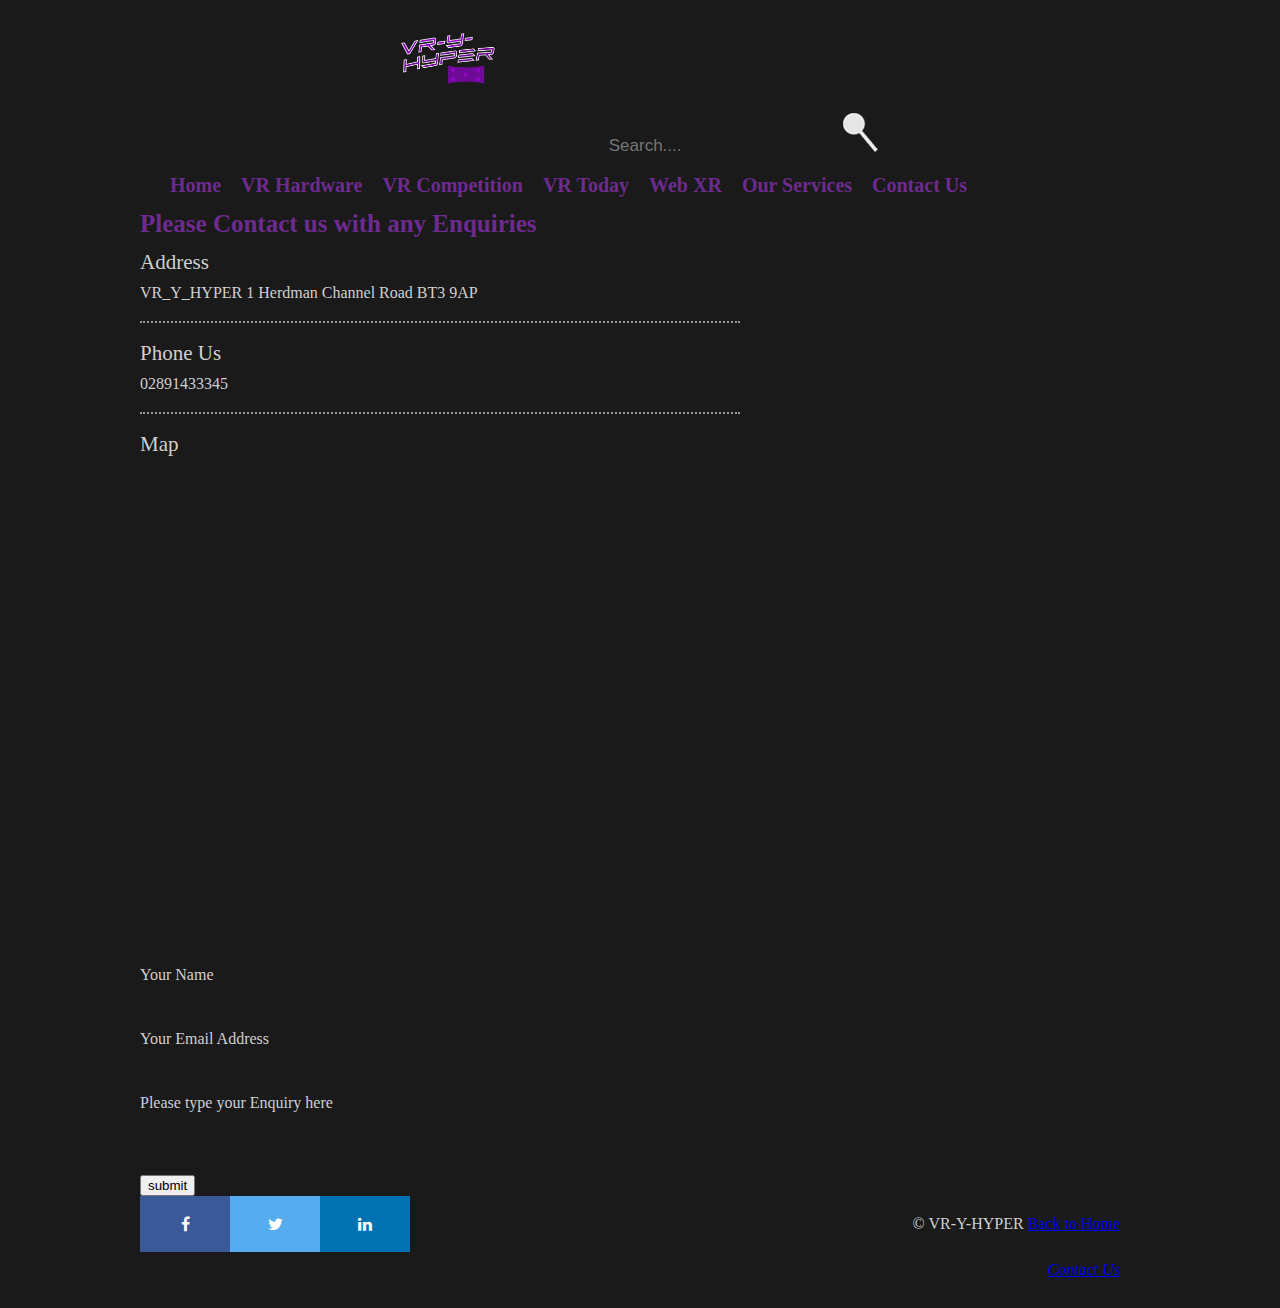
==== ctact.html @ 5a4d9b7e "Update ctact.html" ====
<!doctype html>
<html lang="en" class="no-js">
<head>
    <meta charset="utf-8">
    <meta http-equiv="x-ua-compatible" content="ie=edge">
    <meta name="viewport" content="width=device-width, initial-scale=1.0">
    <link rel="canonical" href="https://www.belfastmet.ac.uk/" />
    <title>Contact Us</title>
	<link rel="icon" type="image/x-icon" href="images/favcon.png">
    <meta name="description" content="Contact Details and Form for VR-Y-Hyper">
    <link rel="stylesheet" href="css/style.css">
	<link rel="stylesheet" href="https://cdnjs.cloudflare.com/ajax/libs/font-awesome/4.7.0/css/font-awesome.min.css">
</head>

<body>
	<header>
		<div id="logo"><img src="logo/logo.png"></div>
		
		<div class="searchbox">  
<form>   
<input type="text" placeholder=" Search...." name="search">   
<button type="submit"><img src= "images/search.png"></button>   
</form>  
</div>
	</header>
			<section id= navstyle>
		<nav>  
			<ul>
				<li><a href="index.html">Home</a>
				<li><a href="vrware.html">VR Hardware</a>
				<li><a href="vrcomp.html">VR Competition</a>
				<li><a href="vrtday.html">VR Today</a>
				<li><a href="webxr.html">Web XR</a>
				<li><a href="serv.html">Our Services</a>
				<li><a href="ctact.html">Contact Us</a>
			</ul>
		</nav>
	</section>

	<section id="pageContent">
		<main role="main">
			<br>
			<h1><strong>Please Contact us with any Enquiries</strong></h1>
			<br>
			<article>
				<h2>Address</h2>
				<p>VR_Y_HYPER
				1 Herdman Channel Road
				BT3 9AP
</p>
			</article>
			<article>
				<h2>Phone Us</h2>
				<p>02891433345</p>
			</article>
			<div>
			<h2>Map</h2>
			<div class="mapouter"><div class="gmap_canvas"><iframe width="600" height="500" id="gmap_canvas" src="https://maps.google.com/maps?q=1%20Herdman%20Channel%20Road%20BT3%209AP&t=&z=13&ie=UTF8&iwloc=&output=embed" frameborder="0" scrolling="no" marginheight="0" marginwidth="0"></iframe><a href="https://fmovies-online.net">fmovies</a><br><style>.mapouter{position:relative;text-align:right;height:500px;width:600px;}</style><a href="https://www.embedgooglemap.net"></a><style>.gmap_canvas {overflow:hidden;background:none!important;height:500px;width:600px;}</style></div></div>
			</div>
			
			<form action="https://petermcalernon.github.io/vr-y-hyper/submit.html" form id= "enquiry">
				<label for="name">Your Name
				</label>
				<br>
				<input type= "text" id= "name" name= "name">
				<br>
				<label for="email">Your Email Address
				</label>
					<br>
					<input type= "text" id="email" name= "email">
					<br>
					<label for= "enquiry"> Please type your Enquiry here
				</label>
					<br>
					<input type= "text" id="enquiry" name ="enquiry">
					<br><br>
					<input type= "submit" value="submit"><br>
					</form>
				
					
			


    
    

  

	</section>
	<footer>
		<a href="https://en-gb.facebook.com/" class="fa fa-facebook"></a>
		<a href="https://twitter.com/?lang=en-gb" class="fa fa-twitter"></a>
		<a href="https://gb.linkedin.com/" class="fa fa-linkedin"></a>
		<p>&copy; VR-Y-HYPER <a href="https://petermcalernon.github.io/vr-y-hyper/" target="_blank" rel="nofollow">Back to Home</a></p>
		<address>
		<a href="ctact.html">Contact Us</a>
		</address>
	</footer>


</body>

</html>
---- css/style.css ----
html,body,div,span,object,iframe,h1,h2,h3,h4,h5,h6,p,blockquote,pre,abbr,address,cite,code,del,dfn,em,img,ins,kbd,q,samp,small,strong,sub,sup,var,b,i,dl,dt,dd,ol,ul,li,fieldset,form,label,legend,table,caption,tbody,tfoot,thead,tr,th,td,article,aside,canvas,details,figcaption,figure,footer,header,hgroup,menu,nav,section,summary,time,mark,audio,video{margin:0;padding:0;border:0;outline:0;font-size:100%;vertical-align:baseline;background:transparent}
body{line-height:1; font-family: tahoma;}
h1{font-size: 25px;}h2{font-size: 21px;}h3{font-size: 18px;}h4{font-size: 16px;}
article,aside,details,figcaption,figure,footer,header,hgroup,menu,nav,section{display:block}
nav ul{list-style:none}
blockquote,q{quotes:none}
blockquote:before,blockquote:after,q:before,q:after{content:none}
a{margin:0;padding:0;font-size:100%;vertical-align:baseline;background:transparent}
ins{background-color:#ff9;color:#000;text-decoration:none}
mark{background-color:#ff9;color:#000;font-style:italic;font-weight:bold}
del{text-decoration:line-through}
abbr[title],dfn[title]{border-bottom:1px dotted;cursor:help}
table{border-collapse:collapse;border-spacing:0}
hr{display:block;height:1px;border:0;border-top:1px solid #ccc;margin:1em 0;padding:0}
input,select{vertical-align:middle}

body,html {
	background-color: #191a19;
	 
}
header {
    background-color: #191a19;
    padding: 20px 30px;
	width: 40%;
	margin: auto;

}
.searchbox {  
float: right;  
}  
input[type=text] {  
padding: 6px;  
margin-top: 6px;
margin-bottom: 10px;
font-size: 17px;
color: #d0cfd0;
border: none;
background-color:#191a19;  
}  
.searchbox button {  
  
padding: 8px;  
margin-top: 8px;  
margin-right: 10px;
margin-bottom: 10px;
background:#191a19;  
font-size: 20px;  
border: none;  
cursor: pointer;  
}  
.searchbox button:hover {  
background: #6e2b8f;  
} 
h1{
	text-allign:center;
	color:#6e2b8f;

}
nav {
    display: inline-block;
	
	
	
}
nav ul li a {
    background: #191a19;
    padding: 2px 10px;
    font-size: 20px;
    text-decoration: none;
    font-weight: bold;
    color: #6e2b8f;
	allign: center;
	
	
}
nav ul li a:hover {
	background: #d0cfd0;
}
nav ul li {
    display: inline-block;
	

}
nav ul {
    list-style: none;
	
}
#pageContent {
    max-width: 1000px;
    margin: auto;
    border: none;
colour: #d0cfd0;
}
main {
	float: left;
	width: 60%;
	color: #d0cfd0;
}

article {
    border-bottom: 2px dotted #999;
    padding-bottom: 20px;
    margin-bottom: 20px;
	colour: #d0cfd0
}
article h2 {
    font-weight: normal;
    margin-bottom: 12px;
	color: #d0cfd0;
}
div h2 {
    font-weight: normal;
    margin-bottom: 12px;
	color: #d0cfd0;
}
article p {
	
}
main section {
	
}
footer {
	background: #191a19;
	max-width: 1000px;
	margin: auto;
	clear: both;
	text-align: right;
	color: #d0cfd0;
}
footer p {
	padding: 20px;
	color: #d0cfd0;
	
}
address {
    padding: 10px 20px 30px 10px;
	color: #d0cfd0;

}
	

#logo {
    display: inline-block;
    vertical-align: middle;
    font-size: 30px;
	width: 50%;
    margin: auto;
    color: #FFF;
}
#logo img {
    vertical-align: middle;
	width: 50%;
    margin: auto;
}
#navstyle {
	width: 75%;
	margin: auto;
	
}

}
body > section {
    max-width: 1000px;
    margin: auto;
    padding: 30px 0px;
    border-bottom: 1px solid #999;
    color: #d0cfd0;;
}
#
* {
  box-sizing: border-box;
}

<!-- Code by W3codegenerator.com -->
<!-- CSS Code -->
<style type="text/css" scoped>
table.GeneratedTable {
   width:75%;
   background-color:#191a19;
   font-family:Tahoma, sans-serif;
   border-collapse:collapse;
   border-width:5px;
   border-color:#6e2b8f;
   border-style:solid;
   color:#d0cfd0;
	text-allign:left;
}

table.GeneratedTable td, table.GeneratedTable th {
   border-width:5px;
   border-color:#6e2b8f;
   border-style:solid;
   padding:5px;
}

table.GeneratedTable thead {
  background-color::#191a19;
}
.fa {
float: left;
  padding: 20px;
  font-size: 30px;
  width: 50px;
  text-align: center;
  text-decoration: none;
}
.fa-facebook {
  background: #3B5998;
  color: white;

}
.fa-twitter {
  background: #55ACEE;
  color: white;
}
.fa-linkedin {
  background: #0072b1;
  color: white;
}
</style>
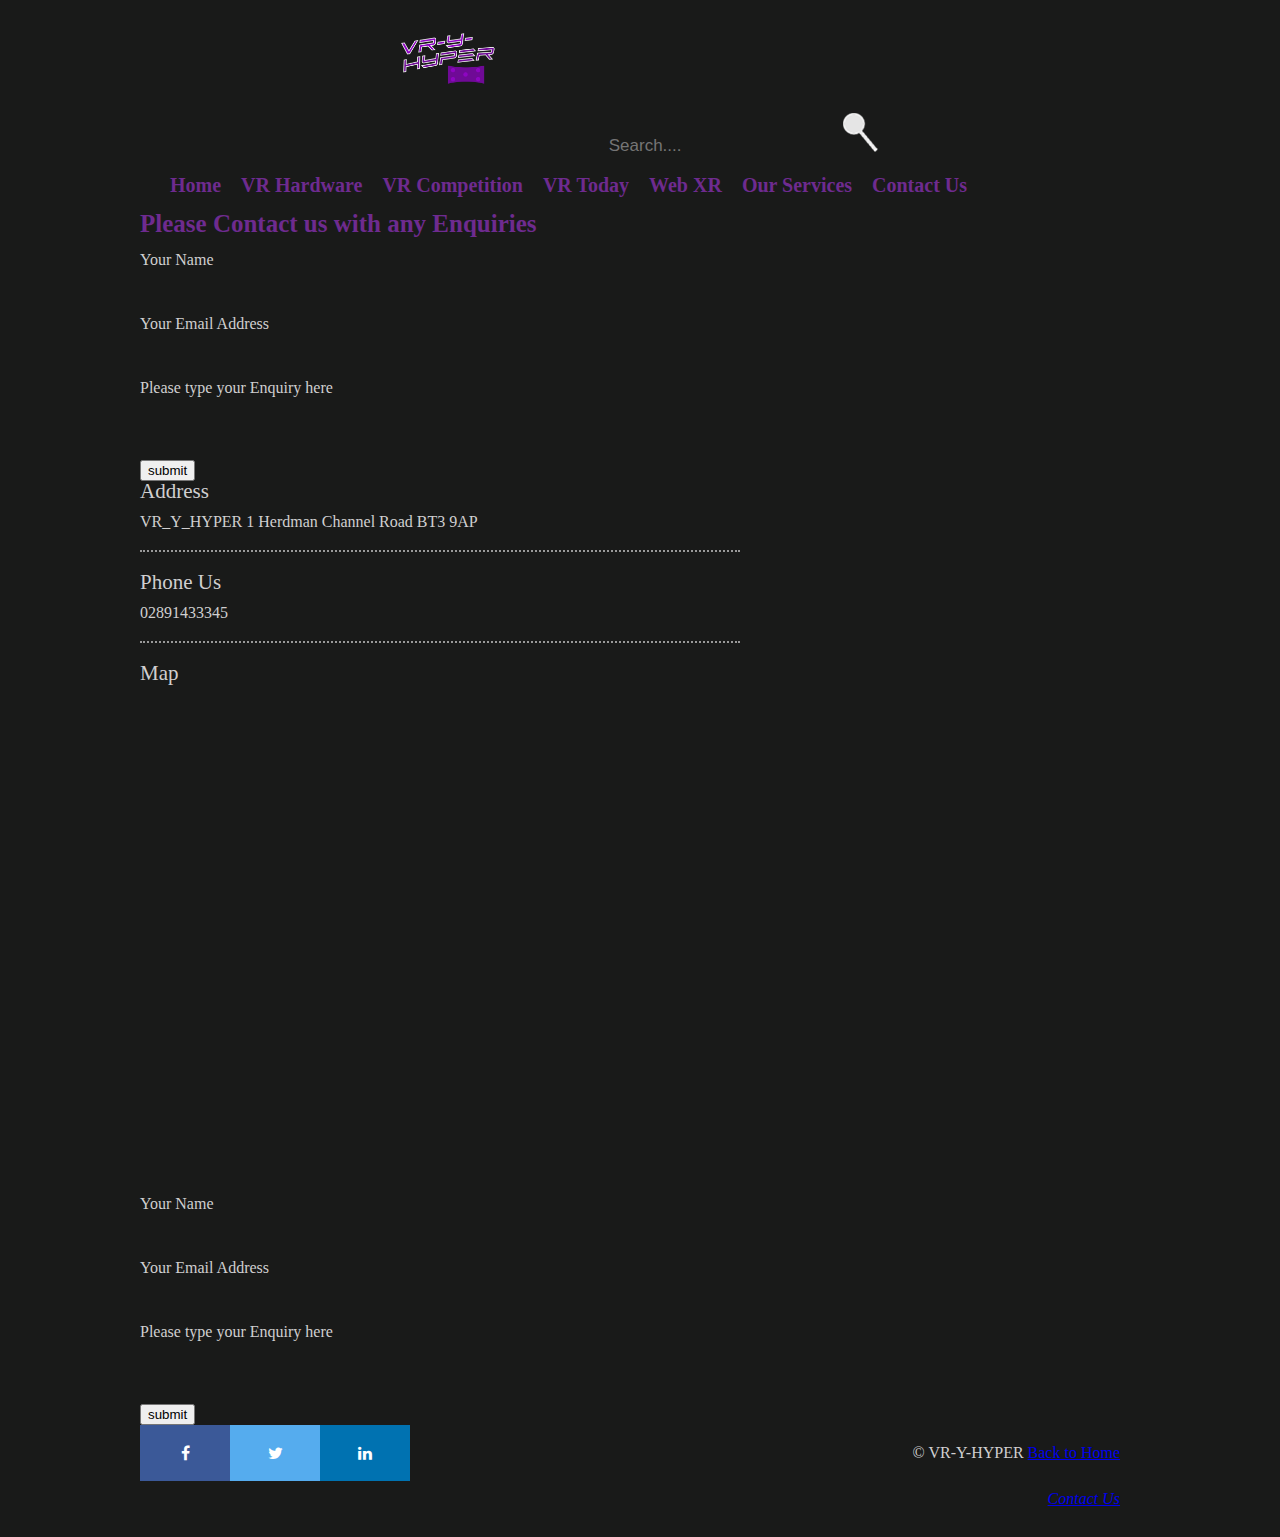
==== commit d342893e: "Update ctact.html" ====
--- a/ctact.html
+++ b/ctact.html
@@ -42,6 +42,24 @@
 			<br>
 			<h1><strong>Please Contact us with any Enquiries</strong></h1>
 			<br>
+			<form action="https://petermcalernon.github.io/vr-y-hyper/submit.html" form id= "enquiry">
+				<label for="name">Your Name
+				</label>
+				<br>
+				<input type= "text" id= "name" name= "name">
+				<br>
+				<label for="email">Your Email Address
+				</label>
+					<br>
+					<input type= "text" id="email" name= "email">
+					<br>
+					<label for= "enquiry"> Please type your Enquiry here
+				</label>
+					<br>
+					<input type= "text" id="enquiry" name ="enquiry">
+					<br><br>
+					<input type= "submit" value="submit"><br>
+					</form>
 			<article>
 				<h2>Address</h2>
 				<p>VR_Y_HYPER
--- a/css/style.css
+++ b/css/style.css
@@ -132,6 +132,10 @@
 	color: #d0cfd0;
 	
 }
+
+link{
+	color:  #6e2b8f;
+}
 address {
     padding: 10px 20px 30px 10px;
 	color: #d0cfd0;
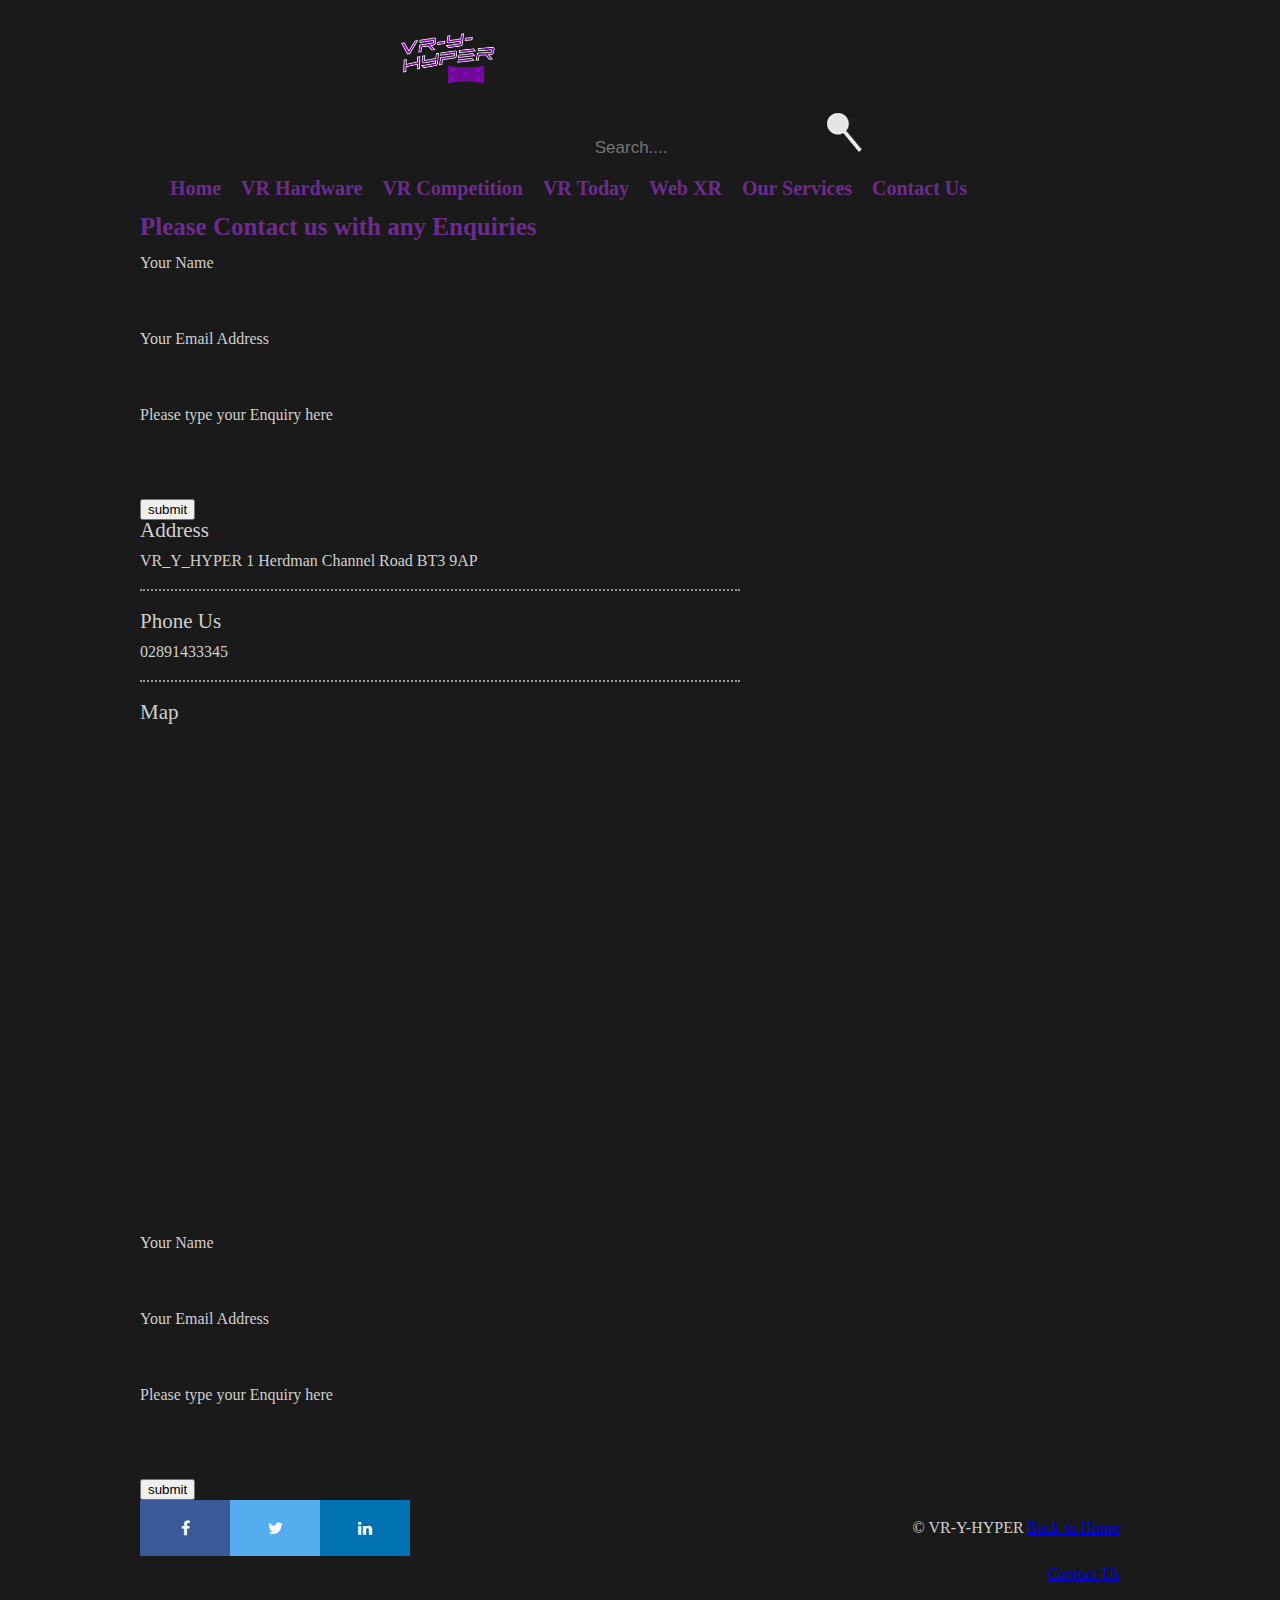
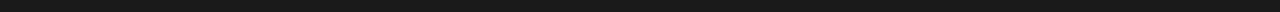
==== commit b23c4d73: "Update ctact.html" ====
--- a/ctact.html
+++ b/ctact.html
@@ -42,6 +42,7 @@
 			<br>
 			<h1><strong>Please Contact us with any Enquiries</strong></h1>
 			<br>
+			<div-class= "form">
 			<form action="https://petermcalernon.github.io/vr-y-hyper/submit.html" form id= "enquiry">
 				<label for="name">Your Name
 				</label>
@@ -60,6 +61,7 @@
 					<br><br>
 					<input type= "submit" value="submit"><br>
 					</form>
+				</div>
 			<article>
 				<h2>Address</h2>
 				<p>VR_Y_HYPER
--- a/css/style.css
+++ b/css/style.css
@@ -119,6 +119,16 @@
 main section {
 	
 }
+
+input[type=text] {
+  width: 75%;
+  padding: 12px 20px;
+  margin: 8px 0;
+  box-sizing: border-box;
+}
+
+		
+	
 footer {
 	background: #191a19;
 	max-width: 1000px;
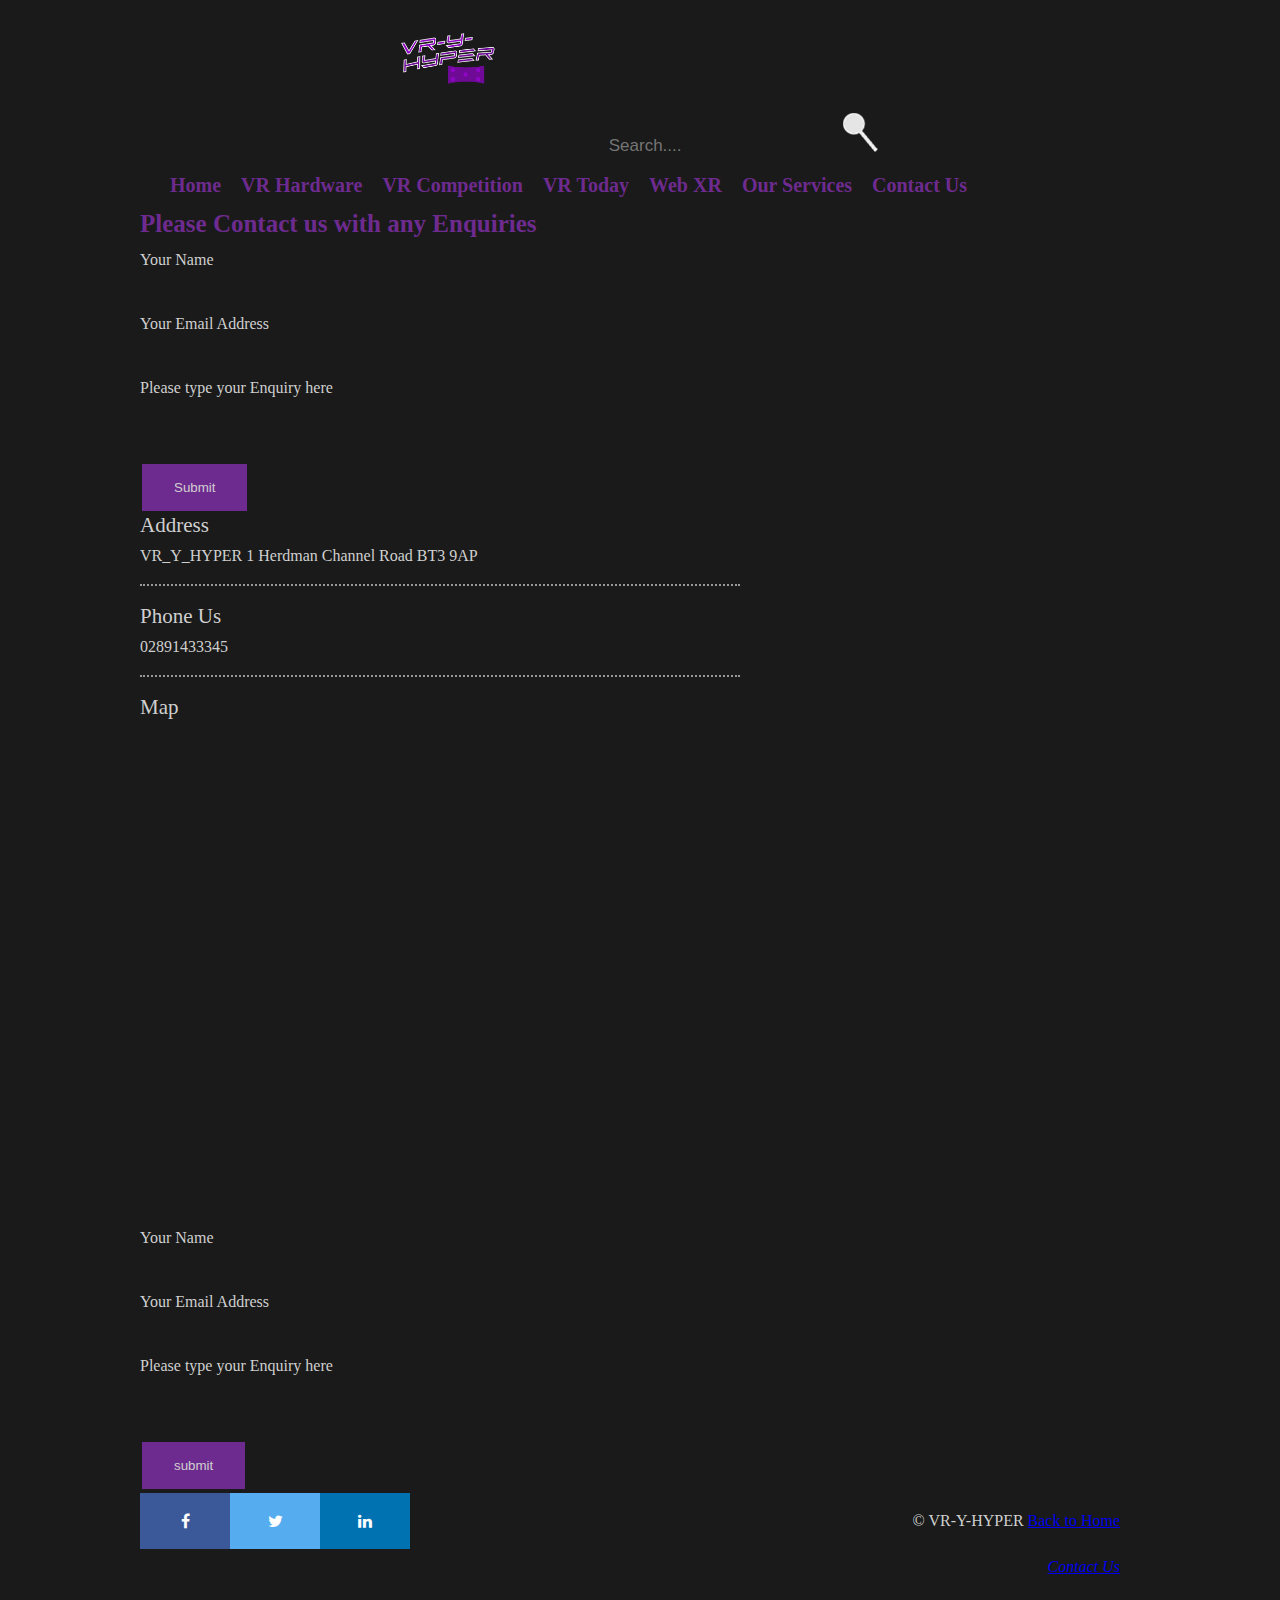
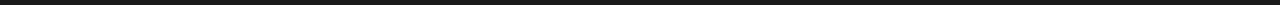
==== commit f6350d8a: "Update ctact.html" ====
--- a/ctact.html
+++ b/ctact.html
@@ -59,7 +59,7 @@
 					<br>
 					<input type= "text" id="enquiry" name ="enquiry">
 					<br><br>
-					<input type= "submit" value="submit"><br>
+					<input type= "submit" value="Submit"><br>
 					</form>
 				</div>
 			<article>
--- a/css/style.css
+++ b/css/style.css
@@ -120,13 +120,22 @@
 	
 }
 
-input[type=text] {
-  width: 75%;
-  padding: 12px 20px;
+.form { 
+width: 75%;
+ padding: 12px 20px;
   margin: 8px 0;
   box-sizing: border-box;
 }
 
+input[type=button], input[type=submit], input[type=reset] {
+  background-color: #6e2b8f;
+  border: none;
+  color: #d0cfd0;
+  padding: 16px 32px;
+  text-decoration: none;
+  margin: 4px 2px;
+  cursor: pointer;
+}
 		
 	
 footer {
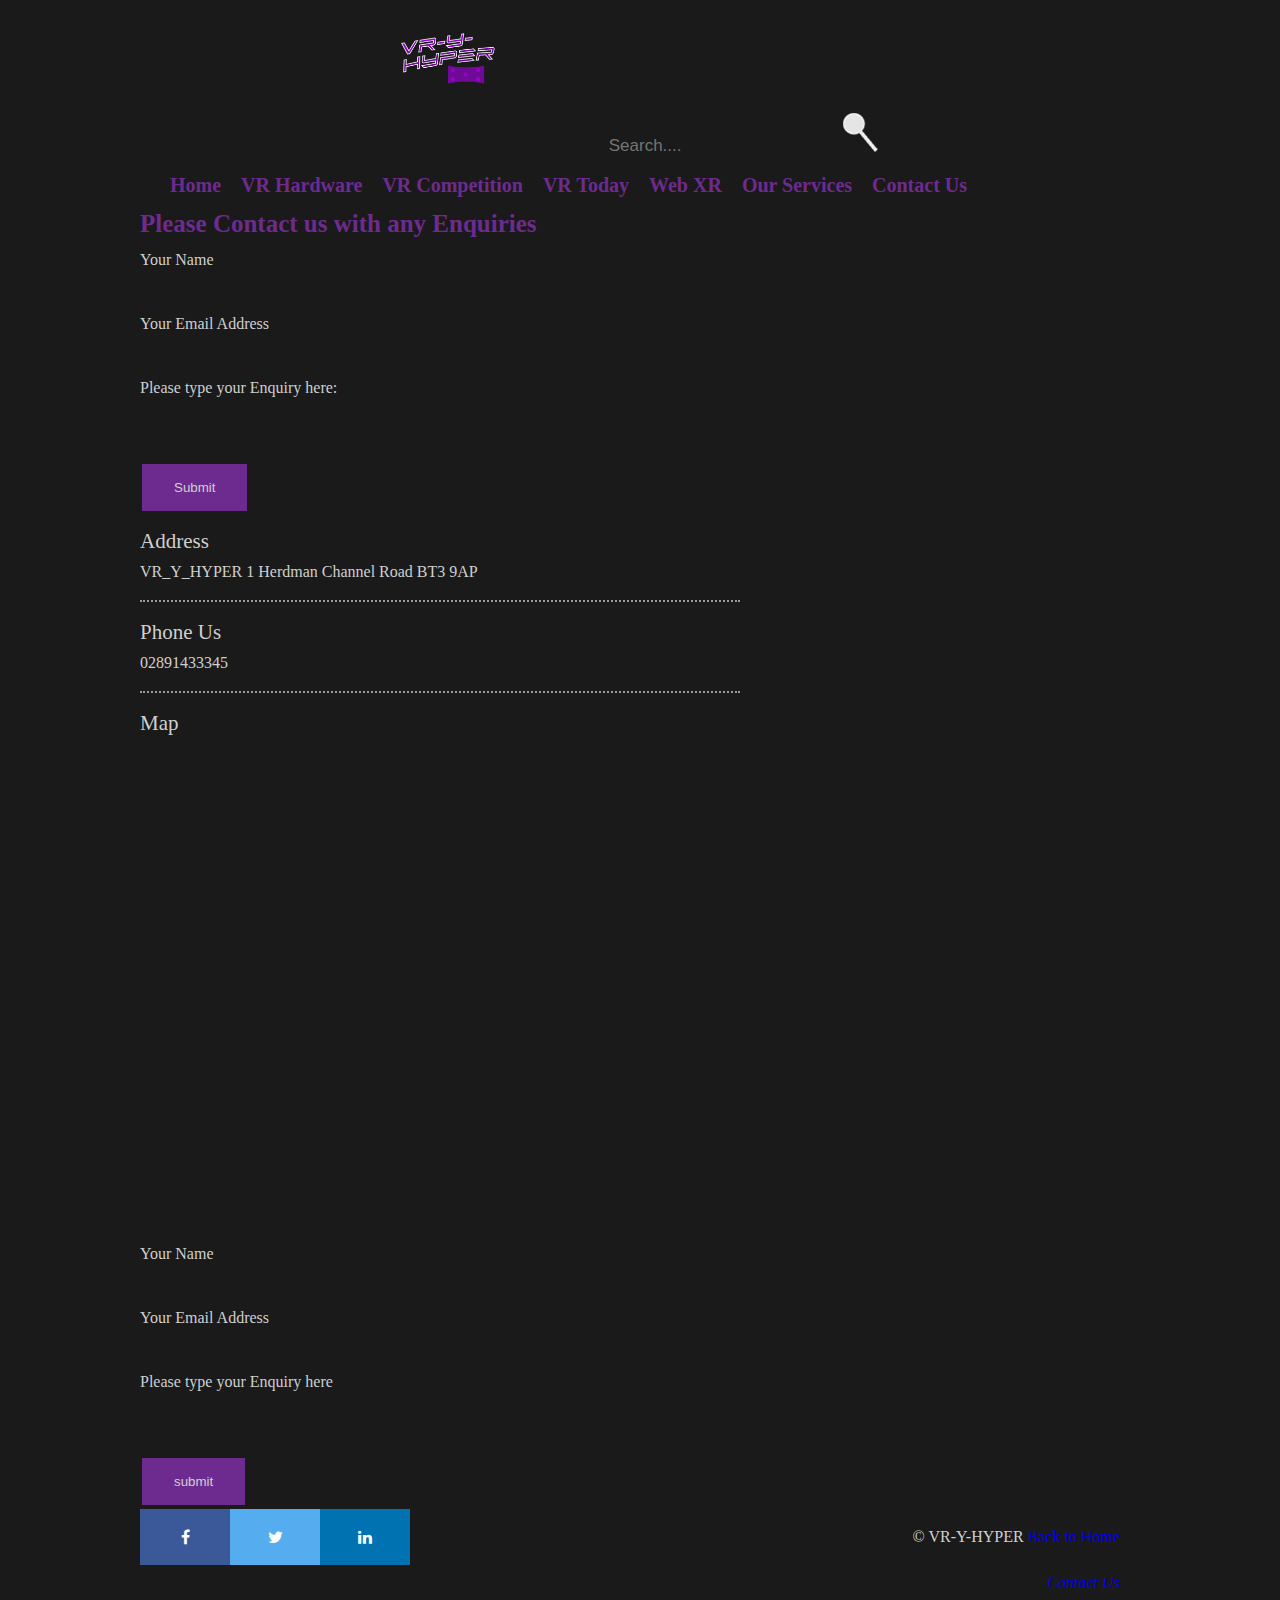
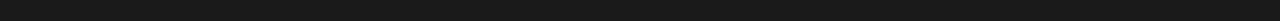
==== commit 5def7c8b: "Update ctact.html" ====
--- a/ctact.html
+++ b/ctact.html
@@ -54,12 +54,12 @@
 					<br>
 					<input type= "text" id="email" name= "email">
 					<br>
-					<label for= "enquiry"> Please type your Enquiry here
+					<label for= "enquiry"> Please type your Enquiry here:
 				</label>
 					<br>
 					<input type= "text" id="enquiry" name ="enquiry">
 					<br><br>
-					<input type= "submit" value="Submit"><br>
+					<input type= "submit" value="Submit"><br><br>
 					</form>
 				</div>
 			<article>
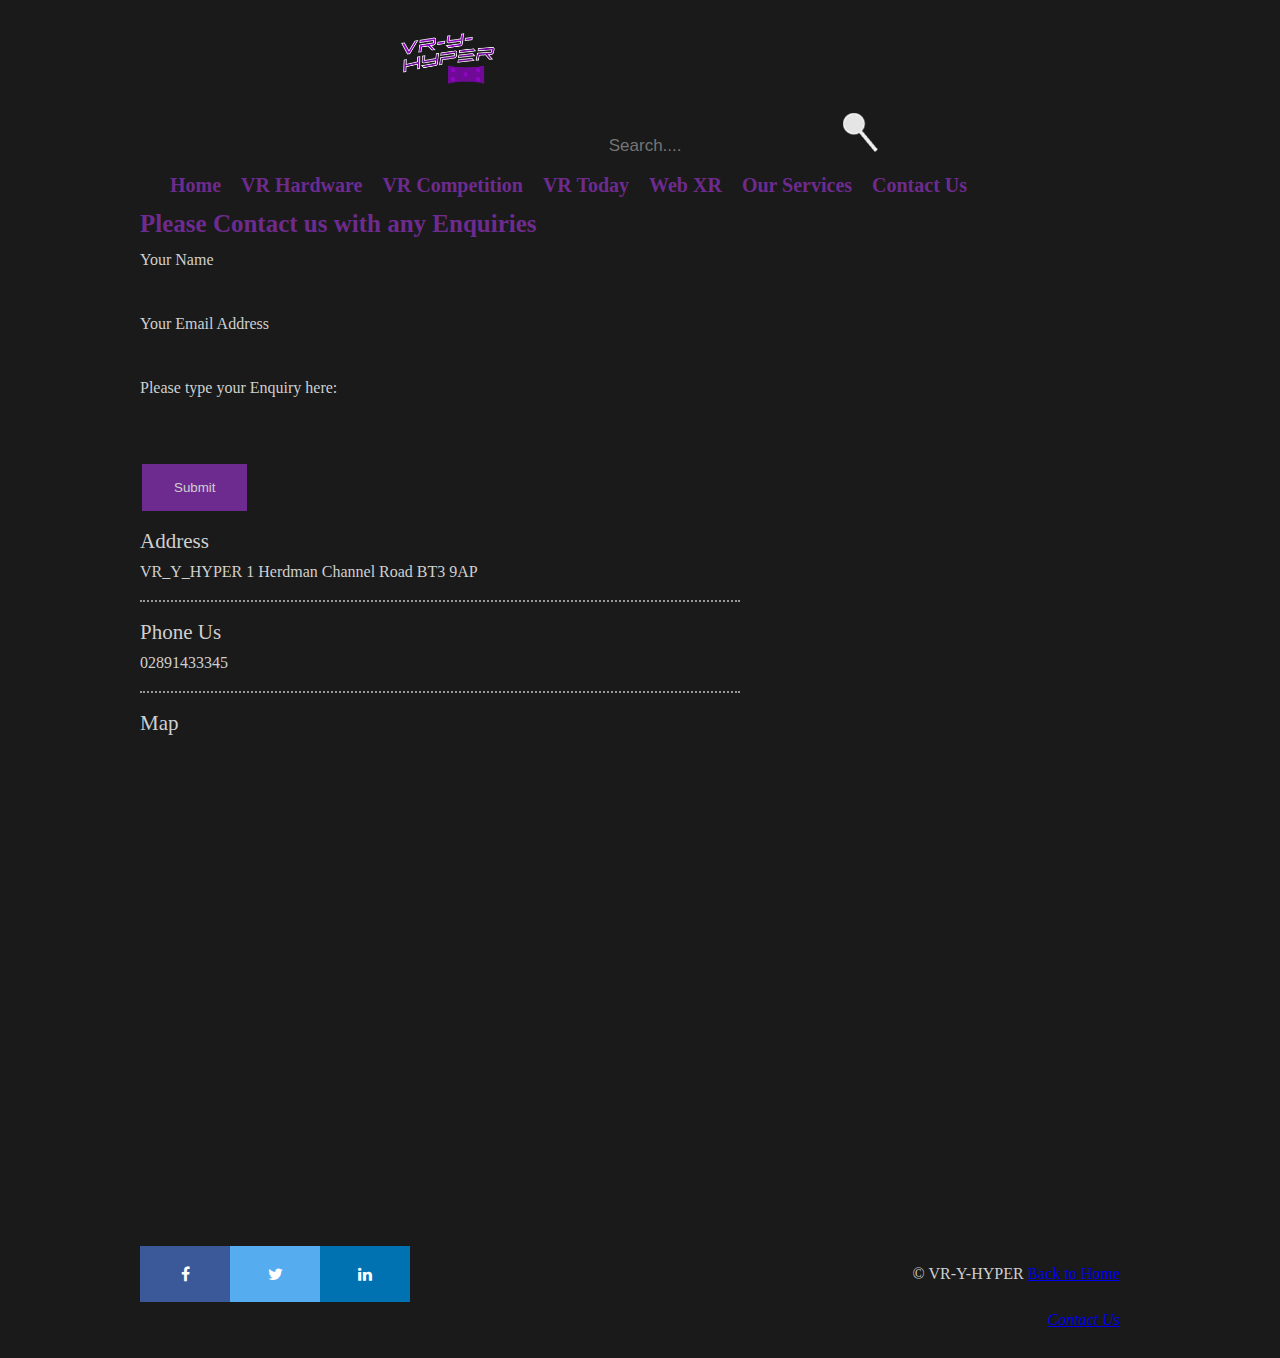
==== commit 110c76c2: "Update ctact.html" ====
--- a/ctact.html
+++ b/ctact.html
@@ -78,34 +78,6 @@
 			<div class="mapouter"><div class="gmap_canvas"><iframe width="600" height="500" id="gmap_canvas" src="https://maps.google.com/maps?q=1%20Herdman%20Channel%20Road%20BT3%209AP&t=&z=13&ie=UTF8&iwloc=&output=embed" frameborder="0" scrolling="no" marginheight="0" marginwidth="0"></iframe><a href="https://fmovies-online.net">fmovies</a><br><style>.mapouter{position:relative;text-align:right;height:500px;width:600px;}</style><a href="https://www.embedgooglemap.net"></a><style>.gmap_canvas {overflow:hidden;background:none!important;height:500px;width:600px;}</style></div></div>
 			</div>
 			
-			<form action="https://petermcalernon.github.io/vr-y-hyper/submit.html" form id= "enquiry">
-				<label for="name">Your Name
-				</label>
-				<br>
-				<input type= "text" id= "name" name= "name">
-				<br>
-				<label for="email">Your Email Address
-				</label>
-					<br>
-					<input type= "text" id="email" name= "email">
-					<br>
-					<label for= "enquiry"> Please type your Enquiry here
-				</label>
-					<br>
-					<input type= "text" id="enquiry" name ="enquiry">
-					<br><br>
-					<input type= "submit" value="submit"><br>
-					</form>
-				
-					
-			
-
-
-    
-    
-
-  
-
 	</section>
 	<footer>
 		<a href="https://en-gb.facebook.com/" class="fa fa-facebook"></a>
--- a/css/style.css
+++ b/css/style.css
@@ -35,7 +35,8 @@
 font-size: 17px;
 color: #d0cfd0;
 border: none;
-background-color:#191a19;  
+background-color:#191a19;
+
 }  
 .searchbox button {  
   
@@ -121,8 +122,8 @@
 }
 
 .form { 
-width: 75%;
- padding: 12px 20px;
+ padding-bottom: 30px;
+padding-right: 50px;
   margin: 8px 0;
   box-sizing: border-box;
 }
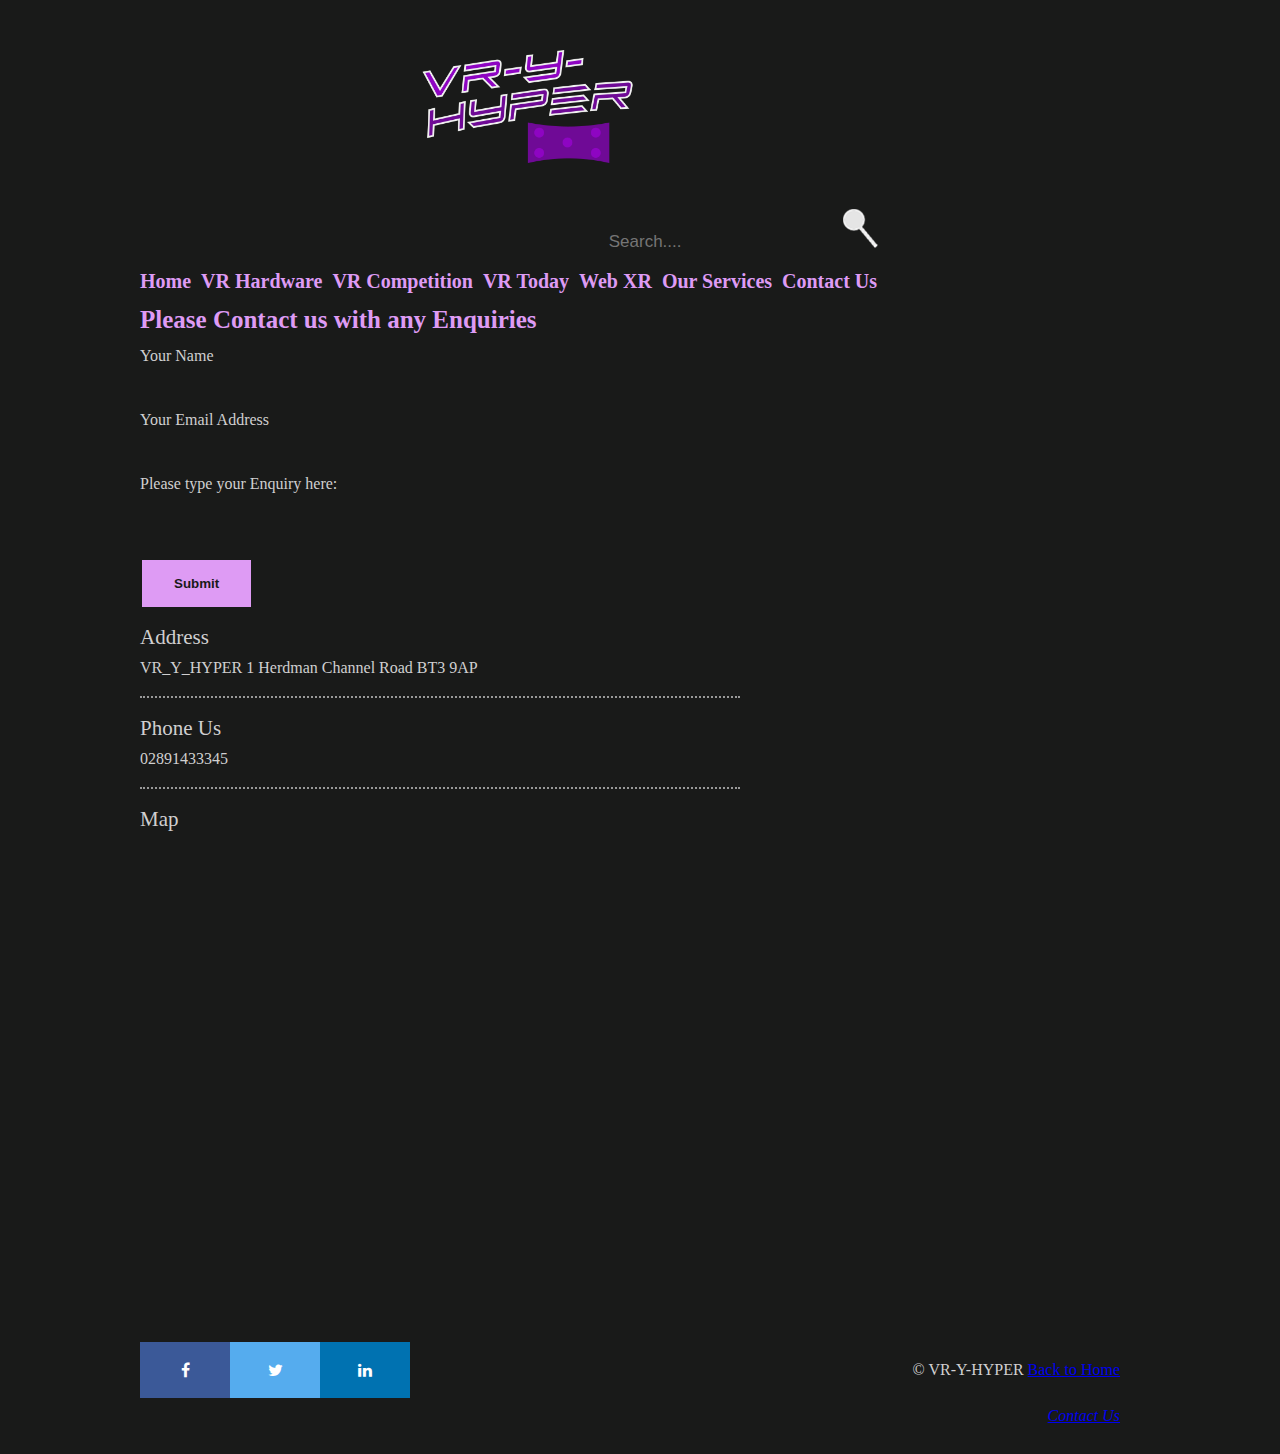
==== commit a6822f9e: "Update ctact.html" ====
--- a/ctact.html
+++ b/ctact.html
@@ -4,7 +4,7 @@
     <meta charset="utf-8">
     <meta http-equiv="x-ua-compatible" content="ie=edge">
     <meta name="viewport" content="width=device-width, initial-scale=1.0">
-    <link rel="canonical" href="https://www.belfastmet.ac.uk/" />
+    <link rel="canonical" href=https://petermcalernon.github.io/vr-y-hyper/index.html />
     <title>Contact Us</title>
 	<link rel="icon" type="image/x-icon" href="images/favcon.png">
     <meta name="description" content="Contact Details and Form for VR-Y-Hyper">
--- a/css/style.css
+++ b/css/style.css
@@ -50,11 +50,11 @@
 cursor: pointer;  
 }  
 .searchbox button:hover {  
-background: #6e2b8f;  
+background: #de9bf4;  
 } 
 h1{
 	text-allign:center;
-	color:#6e2b8f;
+	color: #de9bf4;
 
 }
 nav {
@@ -65,12 +65,13 @@
 }
 nav ul li a {
     background: #191a19;
-    padding: 2px 10px;
+    padding-bottom: 10px;
+    padding-right: 10px;
     font-size: 20px;
     text-decoration: none;
     font-weight: bold;
-    color: #6e2b8f;
-	allign: center;
+    color: #de9bf4;
+	
 	
 	
 }
@@ -122,18 +123,19 @@
 }
 
 .form { 
- padding-bottom: 30px;
-padding-right: 50px;
+ padding-left: 50px;
+padding-bottom: 30px;
   margin: 8px 0;
   box-sizing: border-box;
 }
 
 input[type=button], input[type=submit], input[type=reset] {
-  background-color: #6e2b8f;
+  background-color: #de9bf4;
   border: none;
-  color: #d0cfd0;
+  color: #191a19;
   padding: 16px 32px;
   text-decoration: none;
+  font-weight: bold;
   margin: 4px 2px;
   cursor: pointer;
 }
@@ -154,7 +156,7 @@
 }
 
 link{
-	color:  #6e2b8f;
+	color:  #de9bf4;
 }
 address {
     padding: 10px 20px 30px 10px;
@@ -164,21 +166,23 @@
 	
 
 #logo {
-    display: inline-block;
-    vertical-align: middle;
-    font-size: 30px;
-	width: 50%;
-    margin: auto;
-    color: #FFF;
+display: inline-block;
+vertical-align: middle;
+font-size: 30px;
+width: 75%;
+margin: auto;
+color: #FFF;
 }
 #logo img {
-    vertical-align: middle;
-	width: 50%;
-    margin: auto;
+vertical-align: middle;
+width: 75%;
+margin: auto;
 }
 #navstyle {
-	width: 75%;
-	margin: auto;
+	max-width: 1000px;
+   	margin: auto;
+	border: none;
+	
 	
 }
 
@@ -204,7 +208,7 @@
    font-family:Tahoma, sans-serif;
    border-collapse:collapse;
    border-width:5px;
-   border-color:#6e2b8f;
+   border-color: #de9bf4;
    border-style:solid;
    color:#d0cfd0;
 	text-allign:left;
@@ -212,7 +216,7 @@
 
 table.GeneratedTable td, table.GeneratedTable th {
    border-width:5px;
-   border-color:#6e2b8f;
+   border-color: #de9bf4;
    border-style:solid;
    padding:5px;
 }
